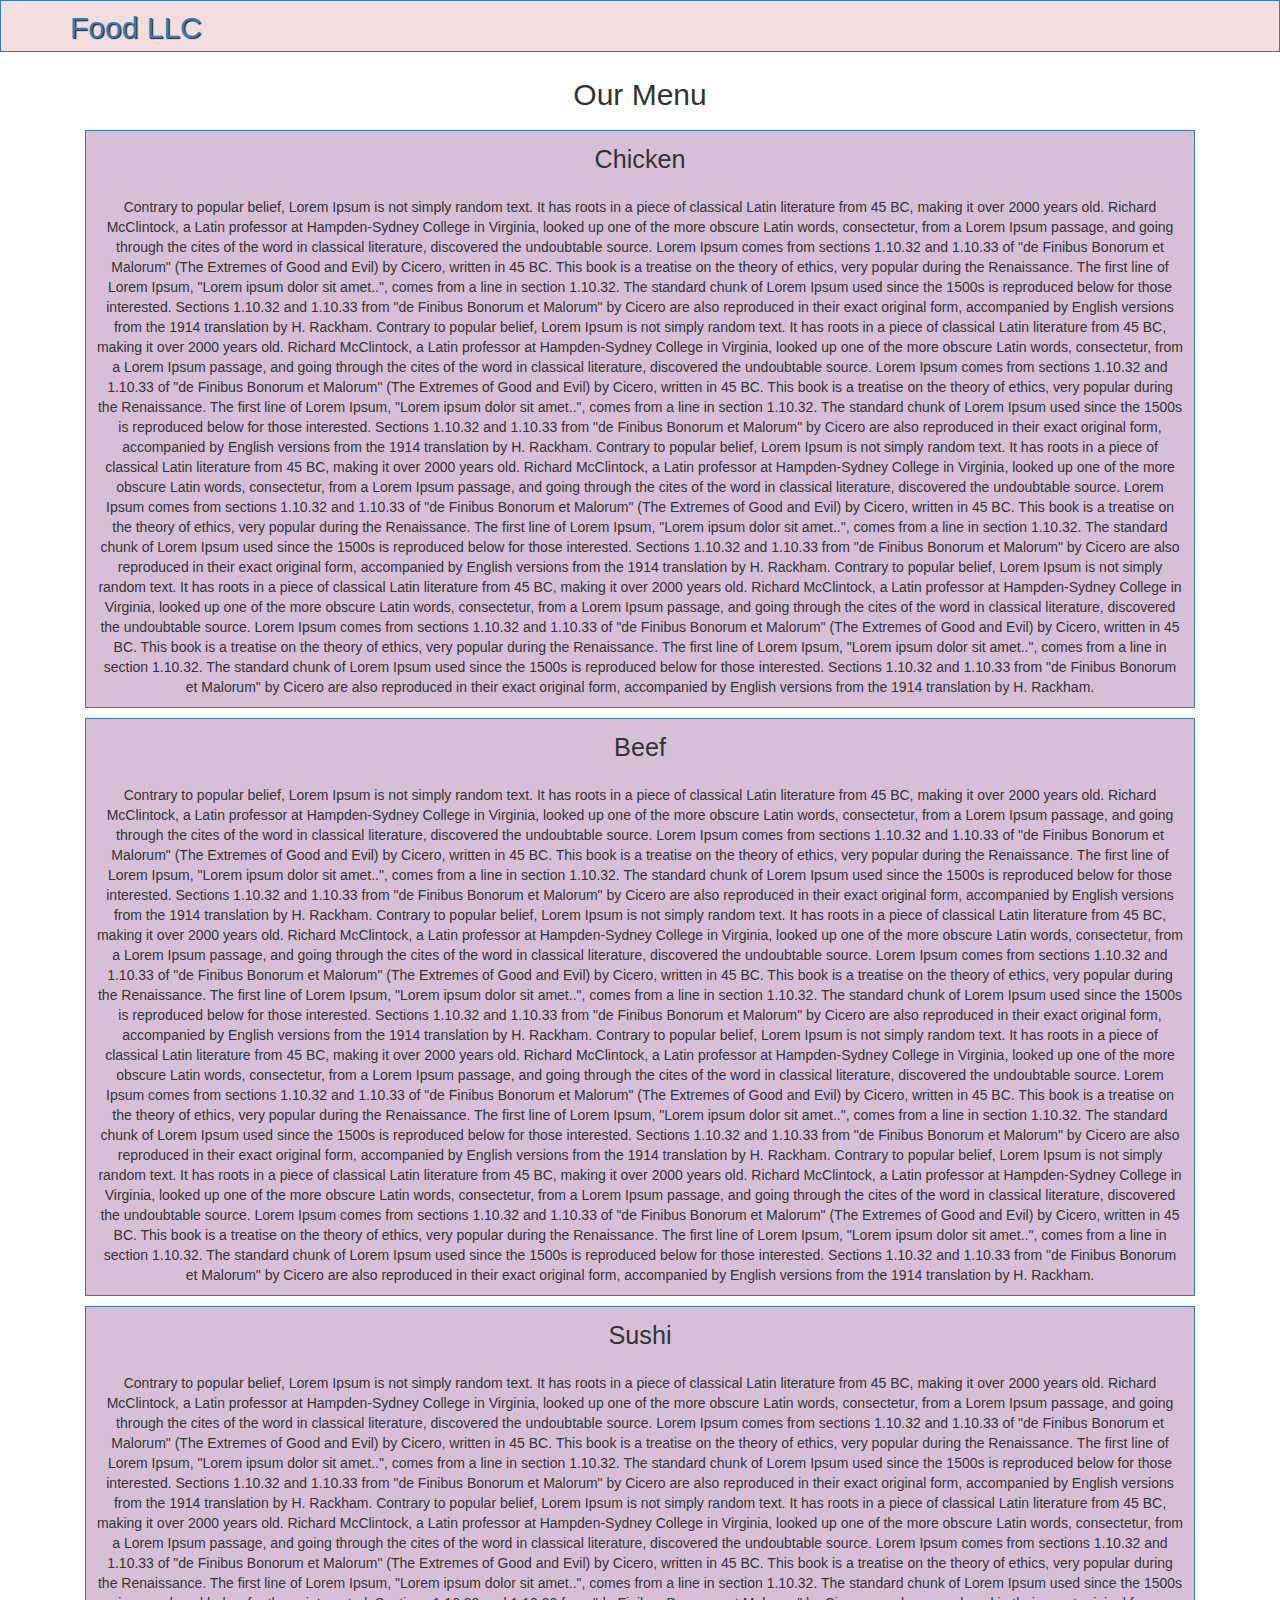
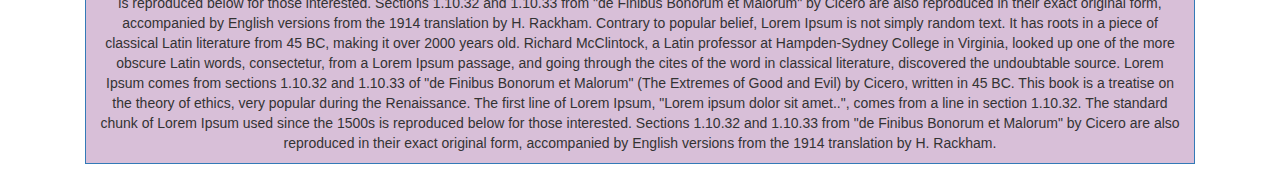
==== module3/index.html @ cb35ead8 "Add files via upload" ====
<!DOCTYPE html>
<html lang="en">
<head>
    <meta charset="UTF-8">
    <title>Module3-solutions</title>
    <link rel="stylesheet" href="bootstrap-3.3.7-dist/css/bootstrap.min.css">
    <link rel="stylesheet" href="styles.css">
    </head>

<body>
<header>
    <nav id="nav-header" class="navbar navbar-default navbar-fixed-top">
        <div class="container">
            <div class="navbar-header right hide-on-med-and-down">
                <div class="navbar-brand">
                     <a href="index.html"><h2 id = "name">Food LLC</h2></a>
                </div>
                <button type="button" class="navbar-toggle collapsed righ" data-toggle="collapse" data-target="#collapse-nav" aria-expanded="false">
                    <span class="sr-only">Toggle navigation</span>
                    <span class="icon-bar"></span>
                    <span class="icon-bar"></span>
                    <span class="icon-bar"></span>
                </button>

            </div>
            <div id = "collapse-nav" class = "collapse navbar-collapse">
                <ul id ="nav-list" class = "nav navbar-nav navbar-right visible-xs">
                    <li id = "list1">
                        <a href="index.html">
                            <br> Chicken </a>

                    </li>
                    <li id = "list2">
                        <a href="index.html">
                            <br> Beef </a>
                    </li>
                    <li id = "list3">
                        <a href="index.html">
                            <br> Sushi </a>
                    </li>
                </ul>

            </div>
        </div>
    </nav>

</header>

<div id = "main-content" class="container">
<div class="jumbotron text-center">
    <h2 id = "heading">Our Menu</h2>
</div>
    <div class = "col-xs-12">

        <p id = "para1">

        <span id="title1"> Chicken </span><br><br>

            Contrary to popular belief, Lorem Ipsum is not simply random text.
            It has roots in a piece of classical Latin literature from 45 BC, making it over 2000 years old.
            Richard McClintock, a Latin professor at Hampden-Sydney College in Virginia,
            looked up one of the more obscure Latin words, consectetur, from a Lorem Ipsum passage,
            and going through the cites of the word in classical literature, discovered the undoubtable source.
            Lorem Ipsum comes from sections 1.10.32 and 1.10.33 of "de Finibus Bonorum et Malorum" (The Extremes of Good and Evil)
            by Cicero, written in 45 BC. This book is a treatise on the theory of ethics,
            very popular during the Renaissance. The first line of Lorem Ipsum, "Lorem ipsum dolor sit amet..",
            comes from a line in section 1.10.32.

            The standard chunk of Lorem Ipsum used since the 1500s is reproduced below for those interested.
            Sections 1.10.32 and 1.10.33 from "de Finibus Bonorum et Malorum" by Cicero are also reproduced in their exact original
            form, accompanied by English versions from the 1914 translation by H. Rackham.

            Contrary to popular belief, Lorem Ipsum is not simply random text.
            It has roots in a piece of classical Latin literature from 45 BC, making it over 2000 years old.
            Richard McClintock, a Latin professor at Hampden-Sydney College in Virginia,
            looked up one of the more obscure Latin words, consectetur, from a Lorem Ipsum passage,
            and going through the cites of the word in classical literature, discovered the undoubtable source.
            Lorem Ipsum comes from sections 1.10.32 and 1.10.33 of "de Finibus Bonorum et Malorum" (The Extremes of Good and Evil)
            by Cicero, written in 45 BC. This book is a treatise on the theory of ethics,
            very popular during the Renaissance. The first line of Lorem Ipsum, "Lorem ipsum dolor sit amet..",
            comes from a line in section 1.10.32.

            The standard chunk of Lorem Ipsum used since the 1500s is reproduced below for those interested.
            Sections 1.10.32 and 1.10.33 from "de Finibus Bonorum et Malorum" by Cicero are also reproduced in their exact original
            form, accompanied by English versions from the 1914 translation by H. Rackham.

            Contrary to popular belief, Lorem Ipsum is not simply random text.
            It has roots in a piece of classical Latin literature from 45 BC, making it over 2000 years old.
            Richard McClintock, a Latin professor at Hampden-Sydney College in Virginia,
            looked up one of the more obscure Latin words, consectetur, from a Lorem Ipsum passage,
            and going through the cites of the word in classical literature, discovered the undoubtable source.
            Lorem Ipsum comes from sections 1.10.32 and 1.10.33 of "de Finibus Bonorum et Malorum" (The Extremes of Good and Evil)
            by Cicero, written in 45 BC. This book is a treatise on the theory of ethics,
            very popular during the Renaissance. The first line of Lorem Ipsum, "Lorem ipsum dolor sit amet..",
            comes from a line in section 1.10.32.

            The standard chunk of Lorem Ipsum used since the 1500s is reproduced below for those interested.
            Sections 1.10.32 and 1.10.33 from "de Finibus Bonorum et Malorum" by Cicero are also reproduced in their exact original
            form, accompanied by English versions from the 1914 translation by H. Rackham.

            Contrary to popular belief, Lorem Ipsum is not simply random text.
            It has roots in a piece of classical Latin literature from 45 BC, making it over 2000 years old.
            Richard McClintock, a Latin professor at Hampden-Sydney College in Virginia,
            looked up one of the more obscure Latin words, consectetur, from a Lorem Ipsum passage,
            and going through the cites of the word in classical literature, discovered the undoubtable source.
            Lorem Ipsum comes from sections 1.10.32 and 1.10.33 of "de Finibus Bonorum et Malorum" (The Extremes of Good and Evil)
            by Cicero, written in 45 BC. This book is a treatise on the theory of ethics,
            very popular during the Renaissance. The first line of Lorem Ipsum, "Lorem ipsum dolor sit amet..",
            comes from a line in section 1.10.32.

            The standard chunk of Lorem Ipsum used since the 1500s is reproduced below for those interested.
            Sections 1.10.32 and 1.10.33 from "de Finibus Bonorum et Malorum" by Cicero are also reproduced in their exact original
            form, accompanied by English versions from the 1914 translation by H. Rackham.
        </p>
        <p id = "para2">

        <span id="title2"> Beef </span><br><br>
           Contrary to popular belief, Lorem Ipsum is not simply random text.
            It has roots in a piece of classical Latin literature from 45 BC, making it over 2000 years old.
            Richard McClintock, a Latin professor at Hampden-Sydney College in Virginia,
            looked up one of the more obscure Latin words, consectetur, from a Lorem Ipsum passage,
            and going through the cites of the word in classical literature, discovered the undoubtable source.
            Lorem Ipsum comes from sections 1.10.32 and 1.10.33 of "de Finibus Bonorum et Malorum" (The Extremes of Good and Evil)
            by Cicero, written in 45 BC. This book is a treatise on the theory of ethics,
            very popular during the Renaissance. The first line of Lorem Ipsum, "Lorem ipsum dolor sit amet..",
            comes from a line in section 1.10.32.

            The standard chunk of Lorem Ipsum used since the 1500s is reproduced below for those interested.
            Sections 1.10.32 and 1.10.33 from "de Finibus Bonorum et Malorum" by Cicero are also reproduced in their exact original
            form, accompanied by English versions from the 1914 translation by H. Rackham.

            Contrary to popular belief, Lorem Ipsum is not simply random text.
            It has roots in a piece of classical Latin literature from 45 BC, making it over 2000 years old.
            Richard McClintock, a Latin professor at Hampden-Sydney College in Virginia,
            looked up one of the more obscure Latin words, consectetur, from a Lorem Ipsum passage,
            and going through the cites of the word in classical literature, discovered the undoubtable source.
            Lorem Ipsum comes from sections 1.10.32 and 1.10.33 of "de Finibus Bonorum et Malorum" (The Extremes of Good and Evil)
            by Cicero, written in 45 BC. This book is a treatise on the theory of ethics,
            very popular during the Renaissance. The first line of Lorem Ipsum, "Lorem ipsum dolor sit amet..",
            comes from a line in section 1.10.32.

            The standard chunk of Lorem Ipsum used since the 1500s is reproduced below for those interested.
            Sections 1.10.32 and 1.10.33 from "de Finibus Bonorum et Malorum" by Cicero are also reproduced in their exact original
            form, accompanied by English versions from the 1914 translation by H. Rackham.

            Contrary to popular belief, Lorem Ipsum is not simply random text.
            It has roots in a piece of classical Latin literature from 45 BC, making it over 2000 years old.
            Richard McClintock, a Latin professor at Hampden-Sydney College in Virginia,
            looked up one of the more obscure Latin words, consectetur, from a Lorem Ipsum passage,
            and going through the cites of the word in classical literature, discovered the undoubtable source.
            Lorem Ipsum comes from sections 1.10.32 and 1.10.33 of "de Finibus Bonorum et Malorum" (The Extremes of Good and Evil)
            by Cicero, written in 45 BC. This book is a treatise on the theory of ethics,
            very popular during the Renaissance. The first line of Lorem Ipsum, "Lorem ipsum dolor sit amet..",
            comes from a line in section 1.10.32.

            The standard chunk of Lorem Ipsum used since the 1500s is reproduced below for those interested.
            Sections 1.10.32 and 1.10.33 from "de Finibus Bonorum et Malorum" by Cicero are also reproduced in their exact original
            form, accompanied by English versions from the 1914 translation by H. Rackham.

            Contrary to popular belief, Lorem Ipsum is not simply random text.
            It has roots in a piece of classical Latin literature from 45 BC, making it over 2000 years old.
            Richard McClintock, a Latin professor at Hampden-Sydney College in Virginia,
            looked up one of the more obscure Latin words, consectetur, from a Lorem Ipsum passage,
            and going through the cites of the word in classical literature, discovered the undoubtable source.
            Lorem Ipsum comes from sections 1.10.32 and 1.10.33 of "de Finibus Bonorum et Malorum" (The Extremes of Good and Evil)
            by Cicero, written in 45 BC. This book is a treatise on the theory of ethics,
            very popular during the Renaissance. The first line of Lorem Ipsum, "Lorem ipsum dolor sit amet..",
            comes from a line in section 1.10.32.

            The standard chunk of Lorem Ipsum used since the 1500s is reproduced below for those interested.
            Sections 1.10.32 and 1.10.33 from "de Finibus Bonorum et Malorum" by Cicero are also reproduced in their exact original
            form, accompanied by English versions from the 1914 translation by H. Rackham.
           </p>

        <p id = "para3">

        <span id="title3"> Sushi </span> <br><br>

            Contrary to popular belief, Lorem Ipsum is not simply random text.
            It has roots in a piece of classical Latin literature from 45 BC, making it over 2000 years old.
            Richard McClintock, a Latin professor at Hampden-Sydney College in Virginia,
            looked up one of the more obscure Latin words, consectetur, from a Lorem Ipsum passage,
            and going through the cites of the word in classical literature, discovered the undoubtable source.
            Lorem Ipsum comes from sections 1.10.32 and 1.10.33 of "de Finibus Bonorum et Malorum" (The Extremes of Good and Evil)
            by Cicero, written in 45 BC. This book is a treatise on the theory of ethics,
            very popular during the Renaissance. The first line of Lorem Ipsum, "Lorem ipsum dolor sit amet..",
            comes from a line in section 1.10.32.

            The standard chunk of Lorem Ipsum used since the 1500s is reproduced below for those interested.
            Sections 1.10.32 and 1.10.33 from "de Finibus Bonorum et Malorum" by Cicero are also reproduced in their exact original
            form, accompanied by English versions from the 1914 translation by H. Rackham.

            Contrary to popular belief, Lorem Ipsum is not simply random text.
            It has roots in a piece of classical Latin literature from 45 BC, making it over 2000 years old.
            Richard McClintock, a Latin professor at Hampden-Sydney College in Virginia,
            looked up one of the more obscure Latin words, consectetur, from a Lorem Ipsum passage,
            and going through the cites of the word in classical literature, discovered the undoubtable source.
            Lorem Ipsum comes from sections 1.10.32 and 1.10.33 of "de Finibus Bonorum et Malorum" (The Extremes of Good and Evil)
            by Cicero, written in 45 BC. This book is a treatise on the theory of ethics,
            very popular during the Renaissance. The first line of Lorem Ipsum, "Lorem ipsum dolor sit amet..",
            comes from a line in section 1.10.32.

            The standard chunk of Lorem Ipsum used since the 1500s is reproduced below for those interested.
            Sections 1.10.32 and 1.10.33 from "de Finibus Bonorum et Malorum" by Cicero are also reproduced in their exact original
            form, accompanied by English versions from the 1914 translation by H. Rackham.

            Contrary to popular belief, Lorem Ipsum is not simply random text.
            It has roots in a piece of classical Latin literature from 45 BC, making it over 2000 years old.
            Richard McClintock, a Latin professor at Hampden-Sydney College in Virginia,
            looked up one of the more obscure Latin words, consectetur, from a Lorem Ipsum passage,
            and going through the cites of the word in classical literature, discovered the undoubtable source.
            Lorem Ipsum comes from sections 1.10.32 and 1.10.33 of "de Finibus Bonorum et Malorum" (The Extremes of Good and Evil)
            by Cicero, written in 45 BC. This book is a treatise on the theory of ethics,
            very popular during the Renaissance. The first line of Lorem Ipsum, "Lorem ipsum dolor sit amet..",
            comes from a line in section 1.10.32.

            The standard chunk of Lorem Ipsum used since the 1500s is reproduced below for those interested.
            Sections 1.10.32 and 1.10.33 from "de Finibus Bonorum et Malorum" by Cicero are also reproduced in their exact original
            form, accompanied by English versions from the 1914 translation by H. Rackham.

        </p>
    </div>
</div>

<script src="jquery-3.3.1.min.js"></script>
<script src="bootstrap-3.3.7-dist/js/bootstrap.min.js"></script>
<script src="bootstrap-3.3.7-dist/js/bootstrap.js"></script>
</body>
</html>
---- module3/styles.css ----
#nav-header{
    background-color: #f2dede;
    border-radius: 0;
    border: 1px solid #337ab7;


}
#name{
    margin-top: -5px;
    text-shadow: 1px 1px 1px #222;

}

#nav-list{
    background: #f9f2f4;
}

#nav-list a{
    color: #337ab7;
    text-align: center;
}
#nav-list a:hover{
    background: #e7e7e7;
}

.navbar-header button.navbar-toggle, .navbar-header .icon-bar {
    border: 1px solid #337ab7;
}


#list1, #list3 {
    border: 1px solid #337ab7;
    font-size: 1.4em;
}
#list2{
    font-size: 1.4em;
}
.jumbotron{
    height: 100px;
background-color: transparent;
}

#heading{
padding-top: 10px;
}

#title1, #title2, #title3{
font-size: 1.8em;
    width: 100%;
    text-align: center
}

#para1, #para2, #para3{
    background-color: thistle;
    border: 1px solid #337ab7;
    padding: 10px 10px 10px 10px;
    text-align: center

}
@media (max-width: 767px) {
    #nav-header{
        background-color: #f2dede;
        border-radius: 0;
        border: 1px solid #337ab7;
position: relative;

    }

    #heading{
        padding-top :-10px;
    }
}
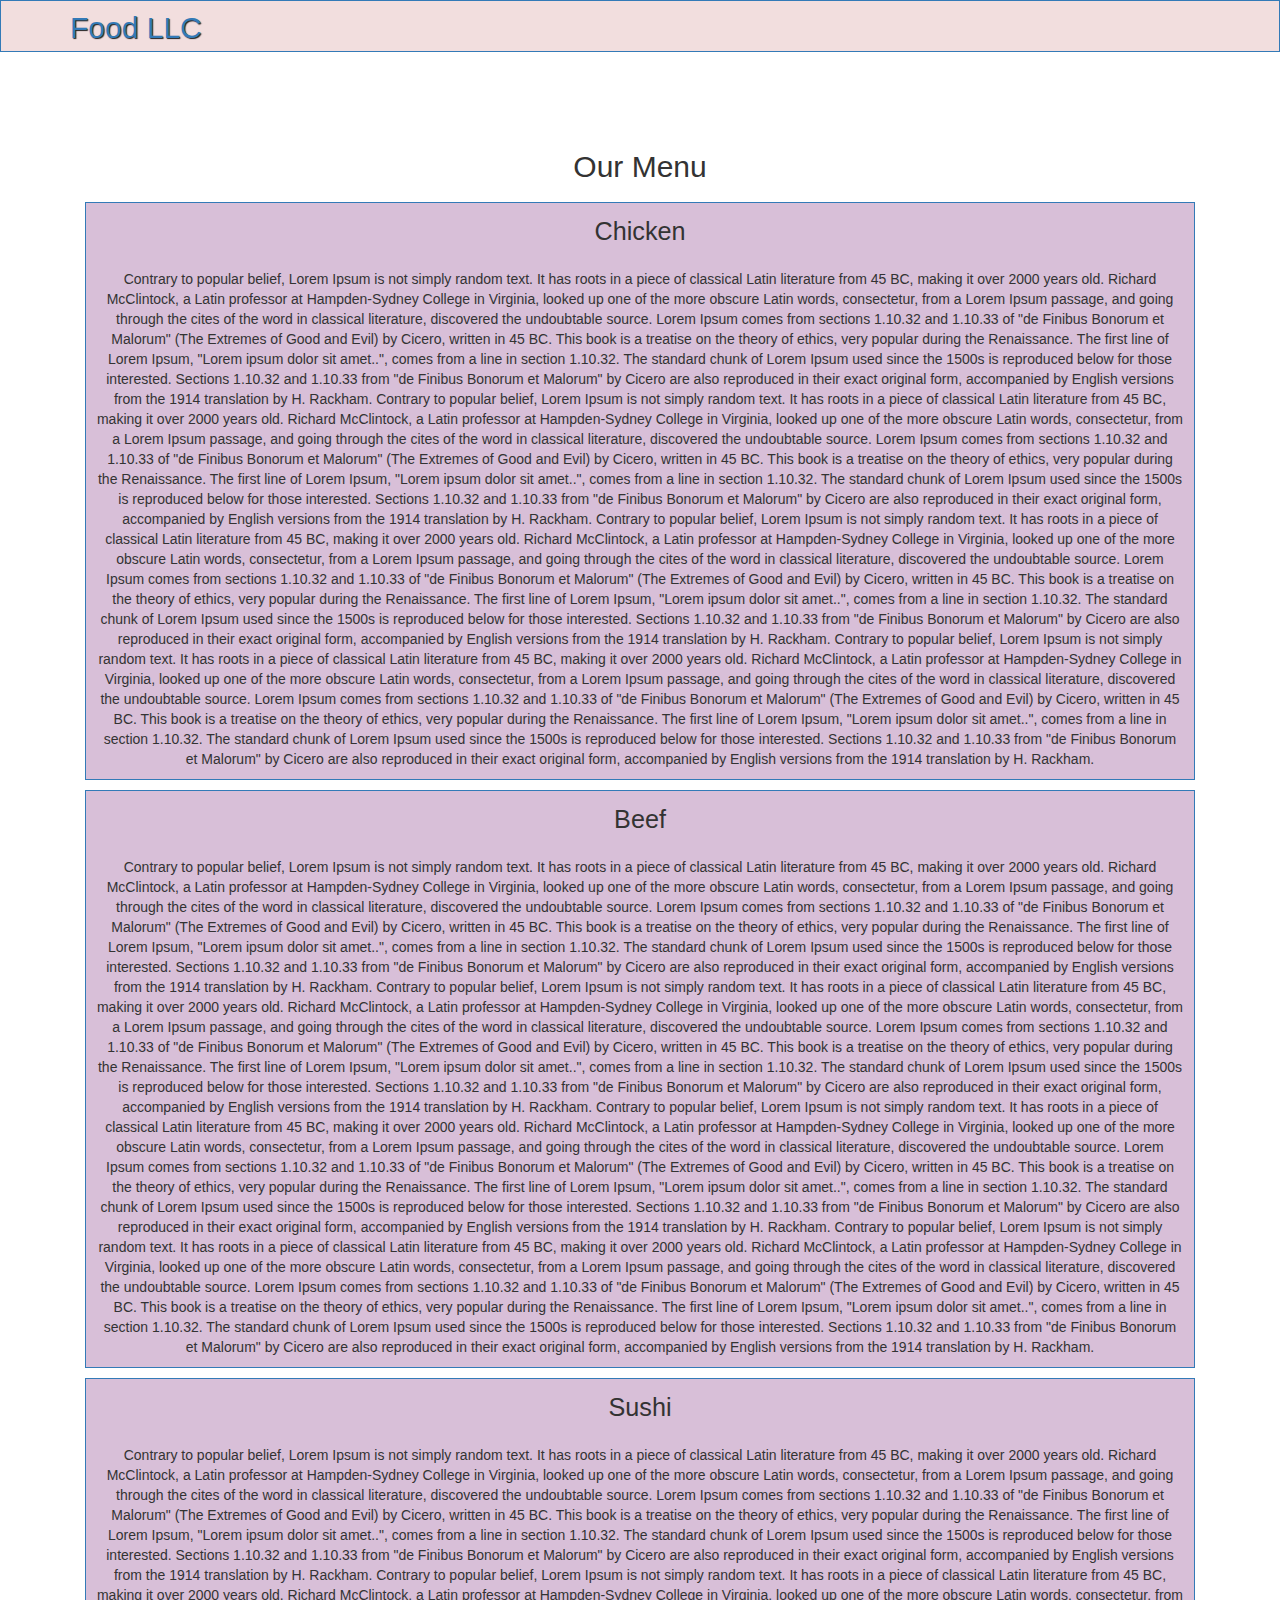
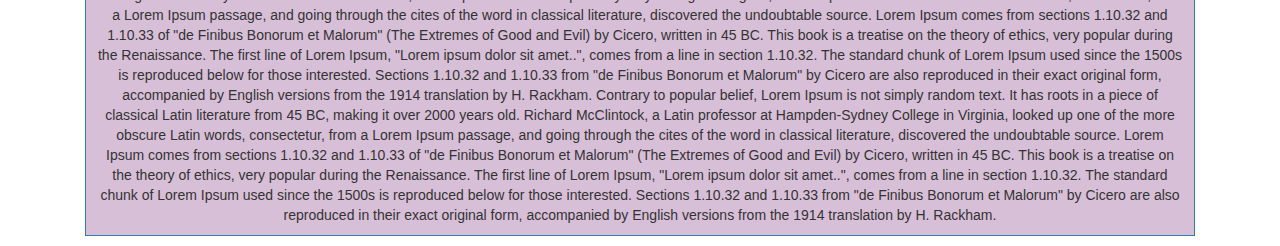
==== commit 0614be92: "Add files via upload" ====
--- a/module3/index.html
+++ b/module3/index.html
@@ -9,7 +9,7 @@
 
 <body>
 <header>
-    <nav id="nav-header" class="navbar navbar-default navbar-fixed-top">
+    <nav id="nav-header" class="navbar navbar-default">
         <div class="container">
             <div class="navbar-header right hide-on-med-and-down">
                 <div class="navbar-brand">
@@ -26,16 +26,16 @@
             <div id = "collapse-nav" class = "collapse navbar-collapse">
                 <ul id ="nav-list" class = "nav navbar-nav navbar-right visible-xs">
                     <li id = "list1">
-                        <a href="index.html">
+                        <a href="#title1">
                             <br> Chicken </a>
 
                     </li>
                     <li id = "list2">
-                        <a href="index.html">
+                        <a href="#title2">
                             <br> Beef </a>
                     </li>
                     <li id = "list3">
-                        <a href="index.html">
+                        <a href="#title3">
                             <br> Sushi </a>
                     </li>
                 </ul>
--- a/module3/styles.css
+++ b/module3/styles.css
@@ -3,7 +3,7 @@
     background-color: #f2dede;
     border-radius: 0;
     border: 1px solid #337ab7;
-
+position:relative;
 
 }
 #name{
@@ -58,16 +58,3 @@
     text-align: center
 
 }
-@media (max-width: 767px) {
-    #nav-header{
-        background-color: #f2dede;
-        border-radius: 0;
-        border: 1px solid #337ab7;
-position: relative;
-
-    }
-
-    #heading{
-        padding-top :-10px;
-    }
-}